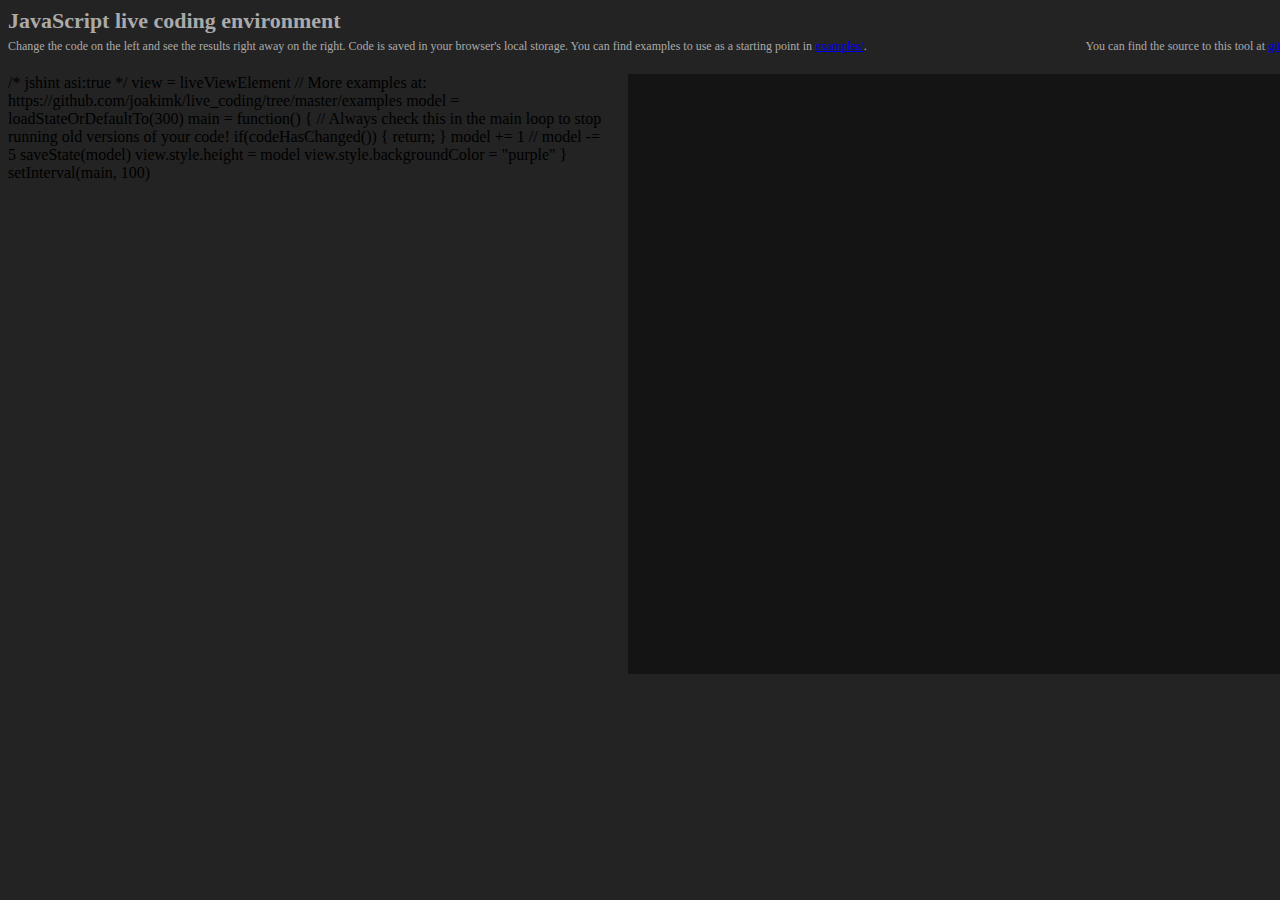
==== index.html @ d7405ac5 "Update examples" ====
<html>
  <head>
    <script src="ace-editor/ace.js"></script>
    <style>
      body {
        background-color: #232323;
      }

      .editor {
        height: 600px;
        width: 600px;
      }

      .view {
        width: 800px;
        height: 600px;
        background-color: #141414;
        float: right;
      }

      .container {
        width: 1420px;
      }

      .header {
        color: #aaa;
        margin-bottom: 20px;
      }

      .header h1 {
        font-size: 22px;
        margin-bottom: 5px;
      }
      .header .description, .header .source {
        font-size: 12px;
      }
      .header .source {
        float: right;
      }
    </style>
  </head>
  <body>
    <div class="container">
      <div class="header js-header">
        <a href="#" onclick="javascript:document.getElementsByClassName('js-header')[0].style.display='none';" style="float: right">Hide header</a>
        <h1>JavaScript live coding environment</h1>
        <div class="source">You can find the source to this tool at <a href="https://github.com/joakimk/live_coding">github.com/joakimk/live_coding</a>.</div>
        <div class="description">Change the code on the left and see the results right away on the right. Code is saved in your browser's local storage. You can find examples to use as a starting point in <a href="https://github.com/joakimk/live_coding/tree/master/examples">examples/</a>.</div>
      </div>
      <div class="view js-view"></div>
      <div class="editor js-editor">/* jshint asi:true */
view = liveViewElement

// More examples at: https://github.com/joakimk/live_coding/tree/master/examples

model = loadStateOrDefaultTo(300)

main = function() {
  // Always check this in the main loop to stop running old versions of your code!
  if(codeHasChanged()) { return; }

  model += 1
  // model -= 5

  saveState(model)

  view.style.height = model

  view.style.backgroundColor = "purple"
}

setInterval(main, 100)</div>
    </div>

    <script type="text/javascript">
      editorDiv = document.getElementsByClassName("js-editor")[0]
      editor = ace.edit(editorDiv)

      //editor.setTheme("ace/theme/github") // Light theme
      editor.setTheme("ace/theme/twilight") // Dark theme

      // Settings for javascript editing
      editor.setOption("tabSize", 4)
      editor.setOption("useSoftTabs", true)
      editor.session.setMode("ace/mode/javascript")

      editor.session.setUseWrapMode(true)

      // Hide the 80 chars line. No strong reason, mostly because
      // the size of the window is probably a more practical limit for now.
      editor.setShowPrintMargin(false)

      if(window.location.href.indexOf("vim") != -1) {
        editor.setKeyboardHandler("ace/keyboard/vim")
      }

      // Have no looked deeply at this:
      // "Automatically scrolling cursor into view after selection change this will be disabled in the next version set editor.$blockScrolling = Infinity to disable this message"
      editor.$blockScrolling = Infinity

      savedCode = localStorage.getItem("code")
      if(savedCode) {
        console.log("LiveCoding: Loading previously saved code from local storage")
        editor.setValue(savedCode)
        editor.clearSelection()
      }

      editor.gotoLine(1)
      editor.focus()

      runCode = function() {
        code = editor.getValue()

        script = document.createElement("script")
        script.type = "text/javascript"

	localStorage.setItem("code", code)

        window.liveCodeVersion += 1

        script.innerHTML =
          "(function() {" +
	    // Add function that can be used to check if the code is outdated and should stop running.
            "function codeHasChanged() { return " + window.liveCodeVersion + " != window.liveCodeVersion };" +

            // Save and load state to be able to resume the simulation after live code update
            "function saveState(state) { liveCodeState = state };" +
            "function loadStateOrDefaultTo(defaultState) { savedState = window.liveCodeState; return savedState ? savedState : defaultState };" +

            // Load the new version of the code.
            code +

            // Show what version of the code is running now.
            "\nconsole.log('LiveCoding: Code version ' + window.liveCodeVersion + ' loaded successfully!')" +
          "})();"

        document.body.appendChild(script)
      }

      window.liveCodeVersion = 1
      window.liveCodeState = null
      window.liveViewElement = document.getElementsByClassName("js-view")[0]

      editor.on("change", runCode);
      runCode()
    </script>
  </body>
</html>
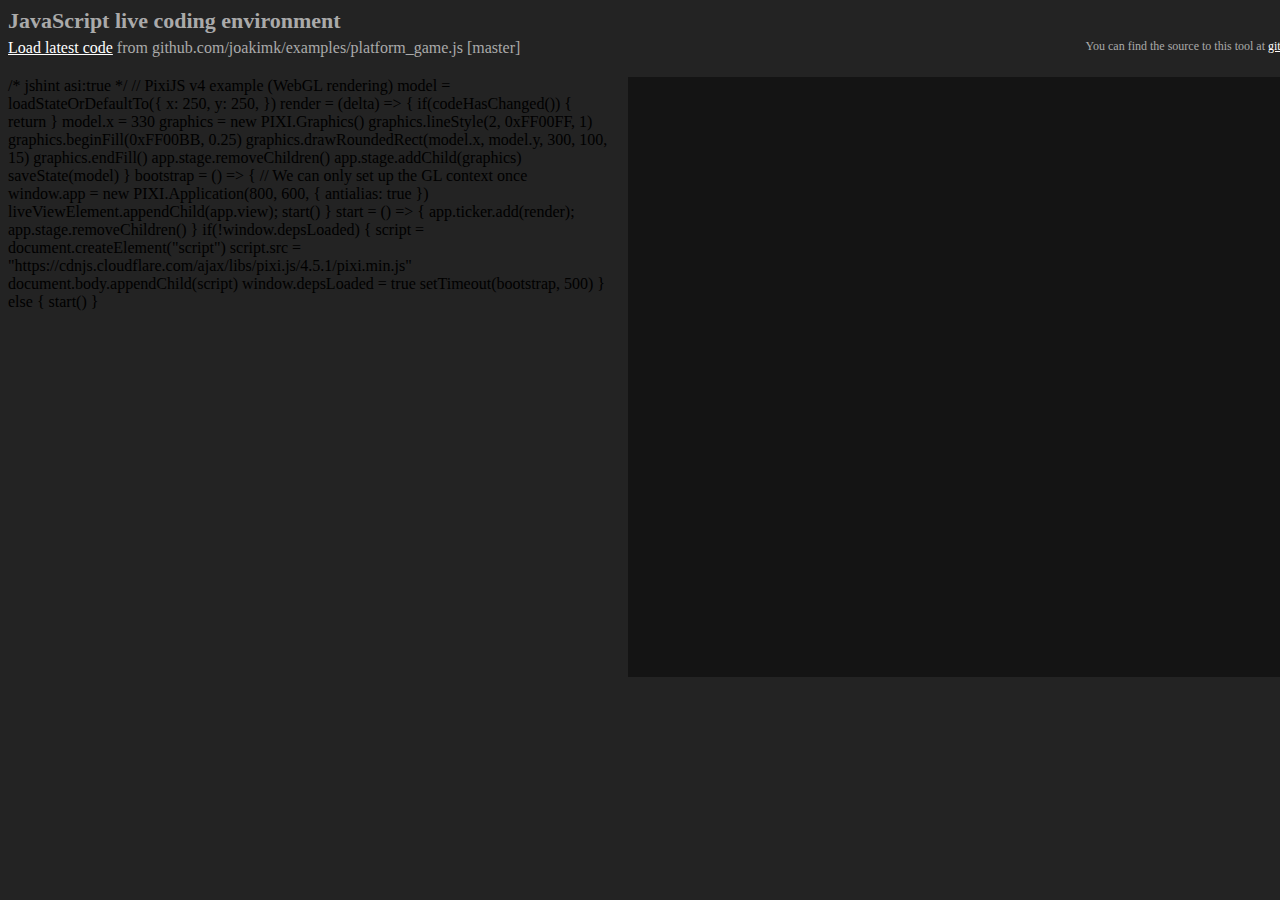
==== commit 4f6e3e37: "Add code loading from github example" ====
--- a/index.html
+++ b/index.html
@@ -31,11 +31,15 @@
         font-size: 22px;
         margin-bottom: 5px;
       }
-      .header .description, .header .source {
+      .header .source {
         font-size: 12px;
       }
       .header .source {
         float: right;
+      }
+
+      a {
+        color: white;
       }
     </style>
   </head>
@@ -45,31 +49,54 @@
         <a href="#" onclick="javascript:document.getElementsByClassName('js-header')[0].style.display='none';" style="float: right">Hide header</a>
         <h1>JavaScript live coding environment</h1>
         <div class="source">You can find the source to this tool at <a href="https://github.com/joakimk/live_coding">github.com/joakimk/live_coding</a>.</div>
-        <div class="description">Change the code on the left and see the results right away on the right. Code is saved in your browser's local storage. You can find examples to use as a starting point in <a href="https://github.com/joakimk/live_coding/tree/master/examples">examples/</a>.</div>
+        <a class="js-load-code" href="#">Load latest code</a> from github.com/joakimk/examples/platform_game.js [master]
       </div>
       <div class="view js-view"></div>
       <div class="editor js-editor">/* jshint asi:true */
-view = liveViewElement
-
-// More examples at: https://github.com/joakimk/live_coding/tree/master/examples
-
-model = loadStateOrDefaultTo(300)
-
-main = function() {
-  // Always check this in the main loop to stop running old versions of your code!
-  if(codeHasChanged()) { return; }
-
-  model += 1
-  // model -= 5
-
-  saveState(model)
-
-  view.style.height = model
-
-  view.style.backgroundColor = "purple"
+// PixiJS v4 example (WebGL rendering)
+
+model = loadStateOrDefaultTo({
+    x: 250,
+    y: 250,
+})
+
+render = (delta) => {
+    if(codeHasChanged()) { return }
+
+    model.x = 330
+
+    graphics = new PIXI.Graphics()
+
+    graphics.lineStyle(2, 0xFF00FF, 1)
+    graphics.beginFill(0xFF00BB, 0.25)
+    graphics.drawRoundedRect(model.x, model.y, 300, 100, 15)
+    graphics.endFill()
+
+    app.stage.removeChildren()
+    app.stage.addChild(graphics)
+
+    saveState(model)
 }
 
-setInterval(main, 100)</div>
+bootstrap = () => {
+    // We can only set up the GL context once
+    window.app = new PIXI.Application(800, 600, { antialias: true })
+    liveViewElement.appendChild(app.view);
+    start()
+}
+
+start = () => { app.ticker.add(render); app.stage.removeChildren() }
+
+if(!window.depsLoaded) {
+    script = document.createElement("script")
+    script.src = "https://cdnjs.cloudflare.com/ajax/libs/pixi.js/4.5.1/pixi.min.js"
+    document.body.appendChild(script)
+    window.depsLoaded = true
+
+    setTimeout(bootstrap, 500)
+} else {
+    start()
+}</div>
     </div>
 
     <script type="text/javascript">
@@ -102,8 +129,40 @@
       if(savedCode) {
         console.log("LiveCoding: Loading previously saved code from local storage")
         editor.setValue(savedCode)
+
+        // Reset undo stack to the saved code instead of the default example :)
+        editor.session.setUndoManager(new ace.UndoManager())
+
         editor.clearSelection()
       }
+
+      // Proof of concept code loading from gist
+      if(location.href.indexOf("import_from_gist") != -1) {
+        code_url = location.href.split("import_from_gist=")[1].replace("gist.github.com", "gist.githubusercontent.com") + "/raw"
+
+        headers = new Headers()
+        headers.append('pragma', 'no-cache')
+        headers.append('cache-control', 'no-cache')
+        request = new Request(code_url)
+
+        if(window.confirm("Are you sure you want to import " + code_url + " and run it?")) {
+          fetch(request, headers).then(function(response) { return response.text() }).then(function(code) {
+            editor.setValue(code)
+          })
+        } else {
+          window.location = location.href.split("import_from_gist=")[0]
+        }
+      }
+
+      // Proof of concept code loading from github. Will be more dynamic later.
+      document.getElementsByClassName("js-load-code")[0].addEventListener("click", function(e) {
+        e.preventDefault()
+        fetch("https://api.github.com/repos/joakimk/live_coding/contents/examples/platform_game.js?ref=master").then(function(r) { return r.json() }).then(
+          function(json) {
+            code = atob(json.content)
+            editor.setValue(code)
+          })
+      })
 
       editor.gotoLine(1)
       editor.focus()
